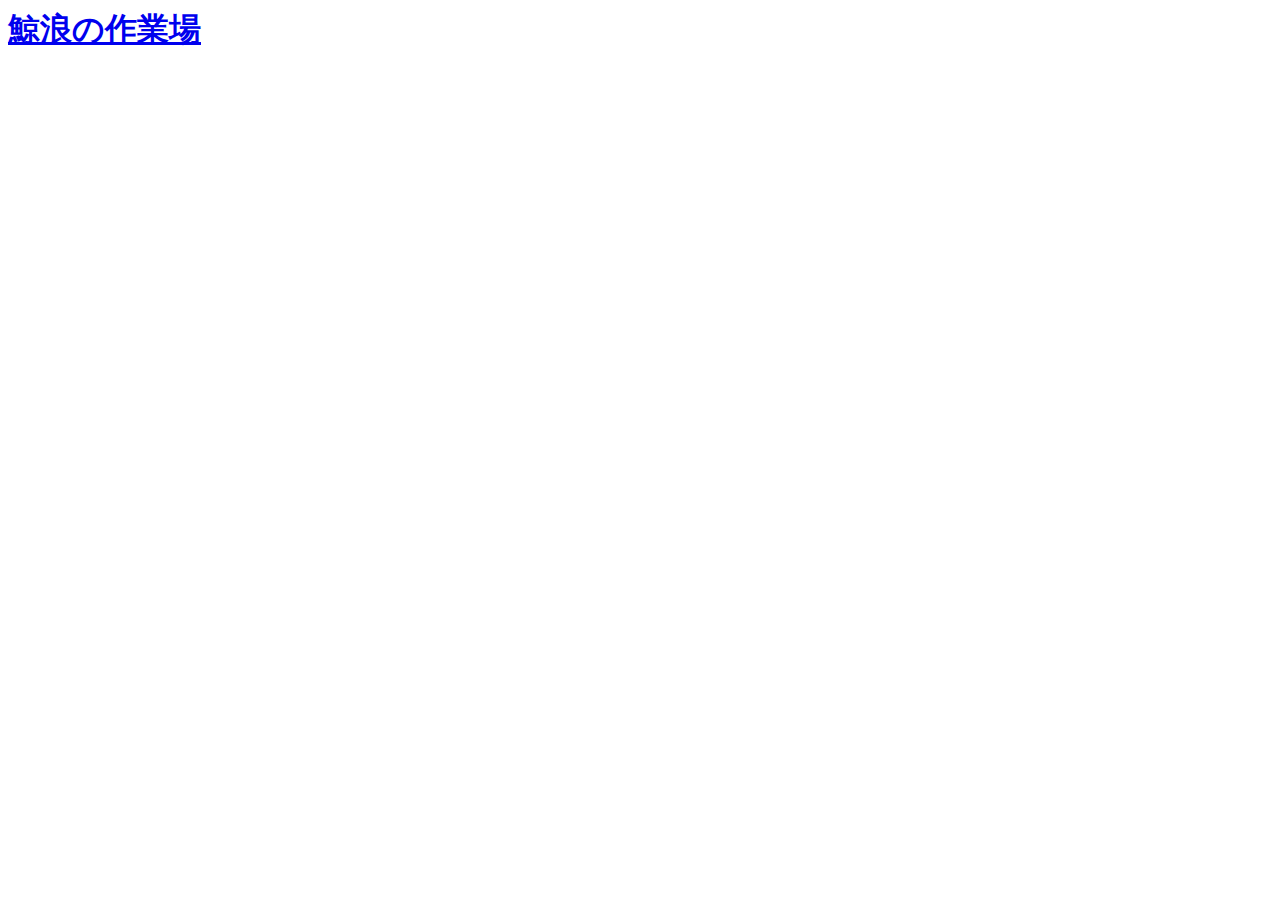
==== datapack/index.html @ 786ea002 "Update index.html" ====
<html>
  <head>
    <title>データパック | 鯨浪の作業場</title>
    <link rel="stylesheet" type="text/css" href="../../style.css">
  </head>
  <body>
    <header>
      <h1 class="dotgothic16-regular">
        <a href="/" class="silent-link">鯨浪の作業場</a>
      </h1>
    </header>
    <div id="main">
    </div>
  </body>
</html>
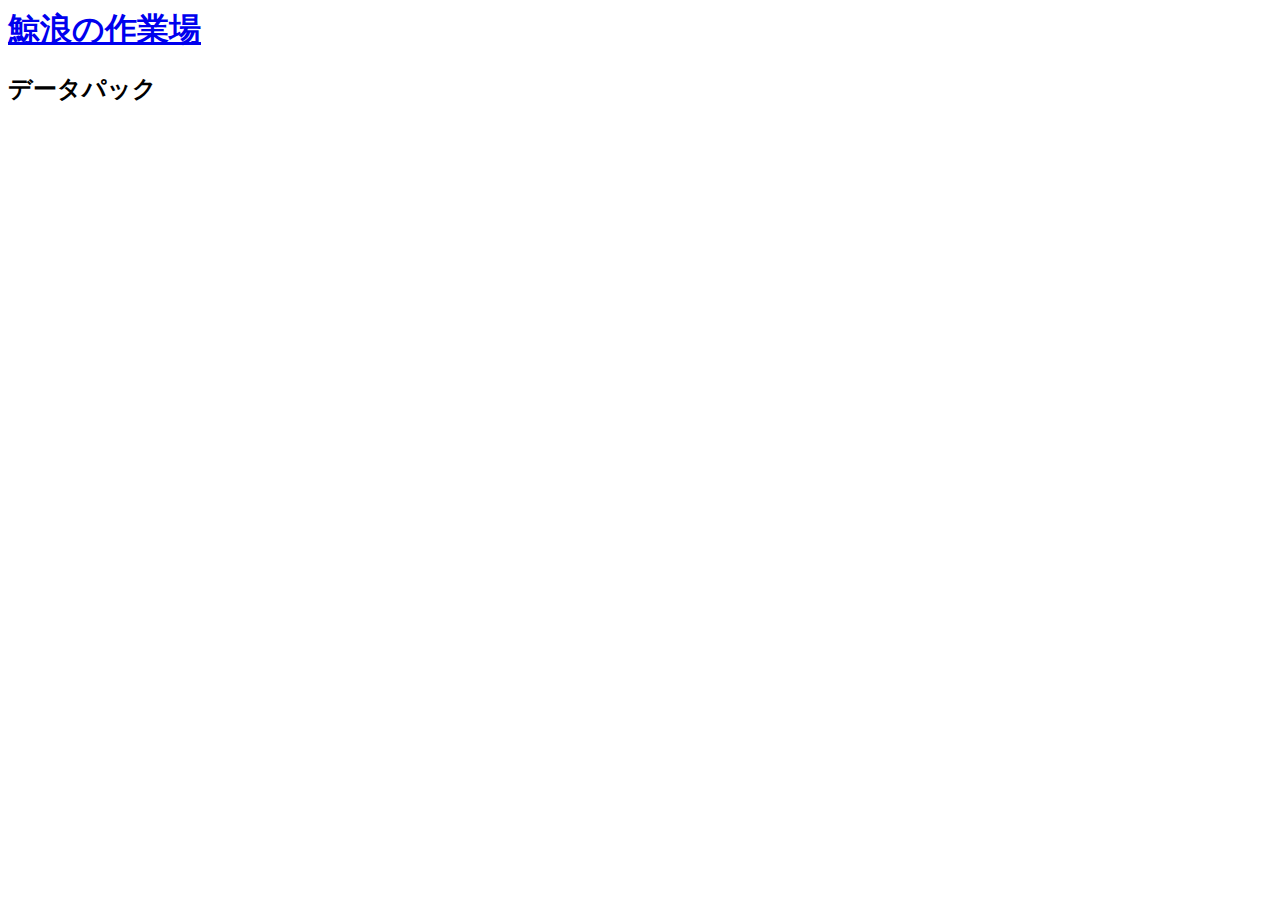
==== commit 90c2aa82: "Update index.html" ====
--- a/datapack/index.html
+++ b/datapack/index.html
@@ -10,6 +10,13 @@
       </h1>
     </header>
     <div id="main">
+      <div id="datapack">
+        <h2 class="dotgothic16-regular">データパック</h2>
+        <div class="frame">
+          <div class="content">
+          </div>
+        </div>
+      </div>
     </div>
   </body>
 </html>
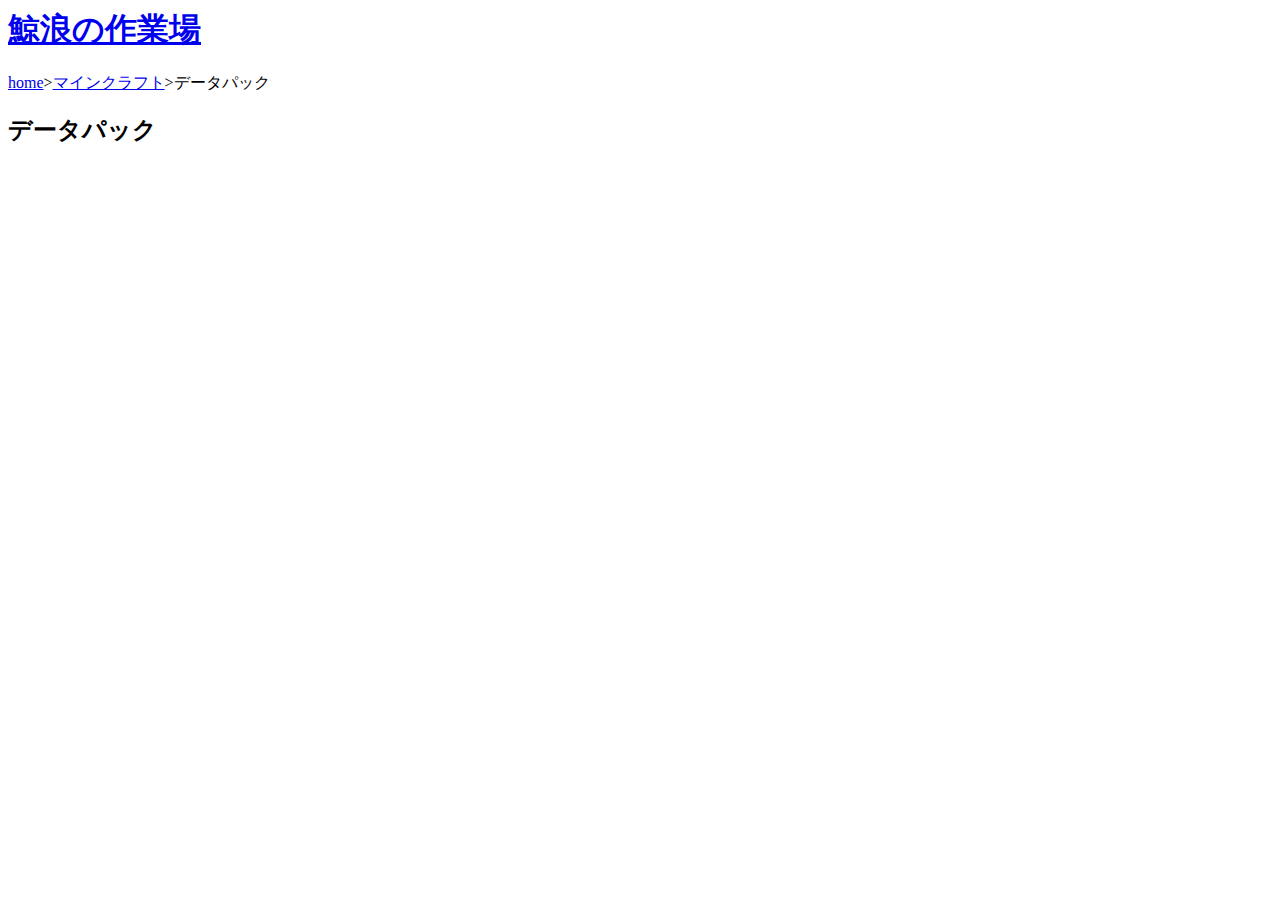
==== commit 291c0cd1: "updated" ====
--- a/datapack/index.html
+++ b/datapack/index.html
@@ -1,7 +1,7 @@
 <html>
   <head>
     <title>データパック | 鯨浪の作業場</title>
-    <link rel="stylesheet" type="text/css" href="../../style.css">
+    <link rel="stylesheet" type="text/css" href="/style.css" />
   </head>
   <body>
     <header>
@@ -9,12 +9,12 @@
         <a href="/" class="silent-link">鯨浪の作業場</a>
       </h1>
     </header>
+    <p><a href="/">home</a>&gt;<a href="../">マインクラフト</a>&gt;データパック</p>
     <div id="main">
       <div id="datapack">
         <h2 class="dotgothic16-regular">データパック</h2>
         <div class="frame">
-          <div class="content">
-          </div>
+          <div class="content"></div>
         </div>
       </div>
     </div>
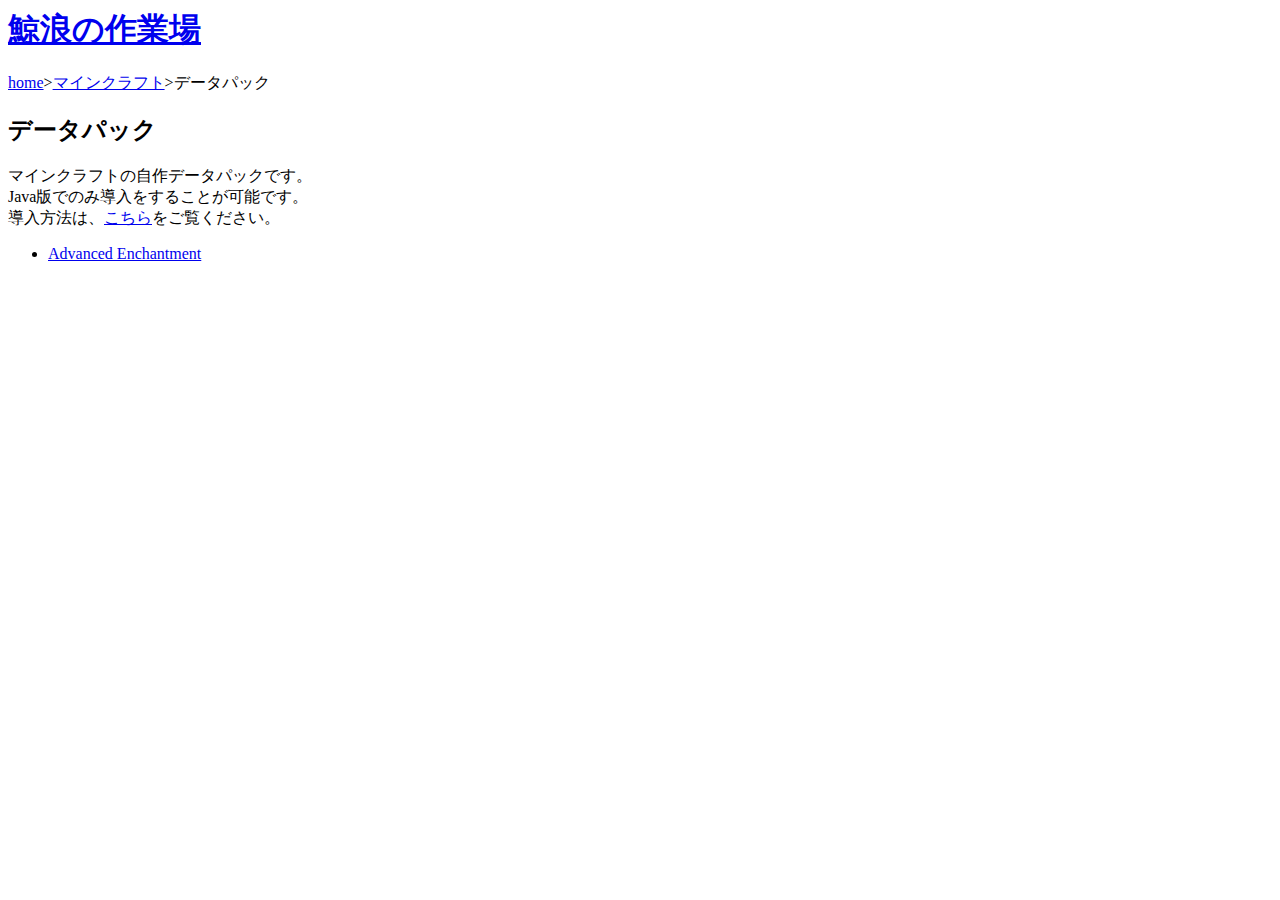
==== commit 67016368: "updated" ====
--- a/datapack/index.html
+++ b/datapack/index.html
@@ -9,12 +9,28 @@
         <a href="/" class="silent-link">鯨浪の作業場</a>
       </h1>
     </header>
-    <p><a href="/">home</a>&gt;<a href="../">マインクラフト</a>&gt;データパック</p>
+    <p class="dotgothic16-regular">
+      <a href="/">home</a>&gt;<a href="../">マインクラフト</a>&gt;データパック
+    </p>
     <div id="main">
       <div id="datapack">
         <h2 class="dotgothic16-regular">データパック</h2>
         <div class="frame">
-          <div class="content"></div>
+          <p>
+            マインクラフトの自作データパックです。<br />
+            Java版でのみ導入をすることが可能です。<br />
+            導入方法は、<a
+              href="https://minecraft.fandom.com/ja/wiki/%E3%83%81%E3%83%A5%E3%83%BC%E3%83%88%E3%83%AA%E3%82%A2%E3%83%AB/%E3%83%87%E3%83%BC%E3%82%BF%E3%83%91%E3%83%83%E3%82%AF%E3%81%AE%E8%AA%AD%E3%81%BF%E8%BE%BC%E3%81%BF"
+              >こちら</a
+            >をご覧ください。
+          </p>
+          <div class="content">
+            <ul>
+              <li>
+                <a href="./advanced_enchantment/">Advanced Enchantment</a>
+              </li>
+            </ul>
+          </div>
         </div>
       </div>
     </div>
